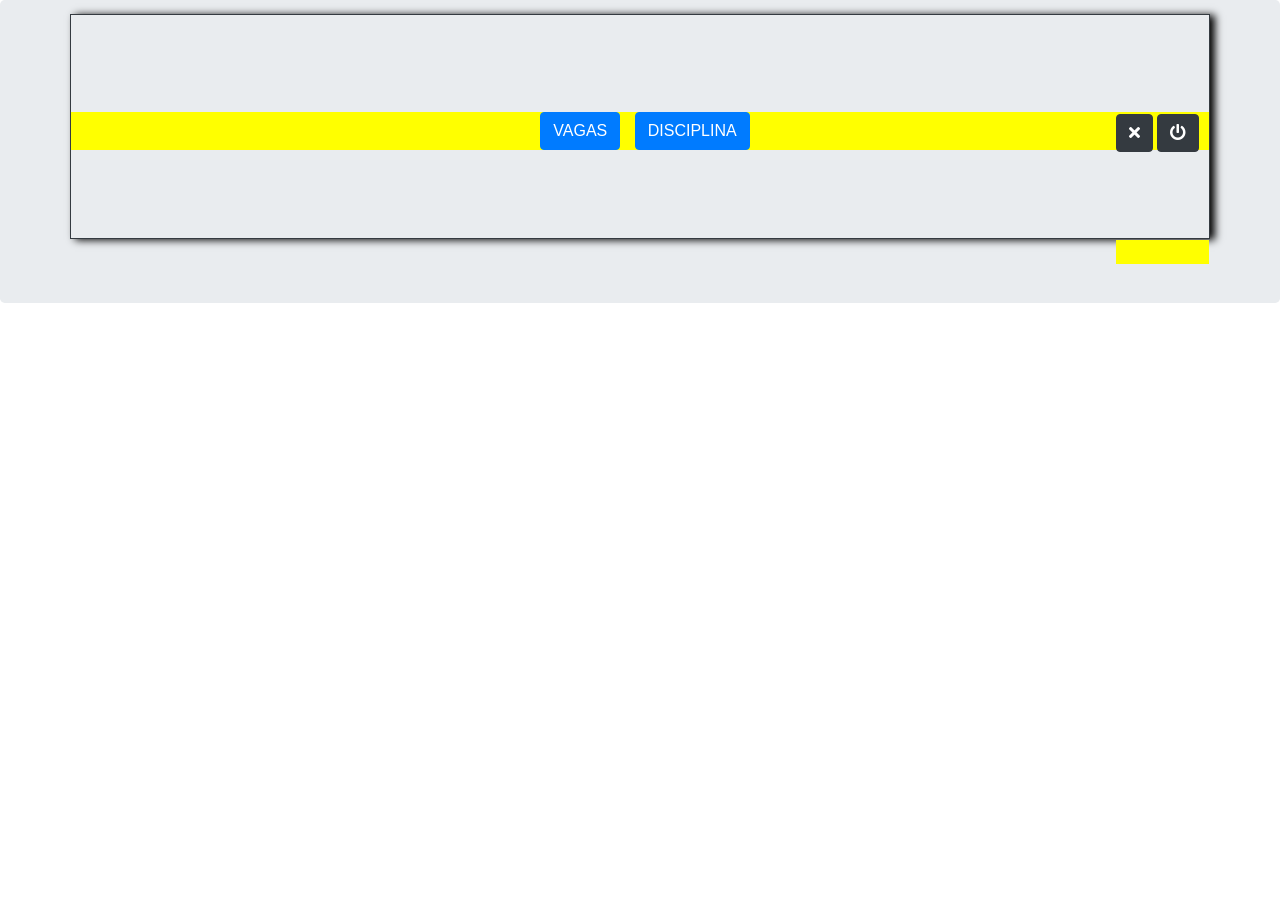
==== Aluno_Pagina_Inicial.html @ 15360f34 "telas iniciais" ====
<!DOCTYPE html>
<html lang="en">
<head>
    <meta charset="UTF-8">
    <meta http-equiv="X-UA-Compatible" content="IE=edge">
    <meta name="viewport" content="width=device-width, initial-scale=1.0">
    <title>Bem-vindo</title>
    <link rel="stylesheet" href="node_modules/bootstrap/dist/css/bootstrap.min.css" /> 
    <link rel="stylesheet" type="text/css" href="css/Aluno_Pagina_Inicial/styles.css">
    <link rel="stylesheet" href="https://use.fontawesome.com/releases/v5.3.1/css/all.css" integrity="sha384-mzrmE5qonljUremFsqc01SB46JvROS7bZs3IO2EmfFsd15uHvIt+Y8vEf7N7fWAU" crossorigin="anonymous">

</head>
<body>
    <div class="jumbotron" >
    <div class="container border border-dark">
         
        <div class="row">
          
            <div col="12" id="AlunoPagInicial">  
        
               <button type="button" class="btn btn-primary">VAGAS</button>
            
            
               <button type="button" class="btn btn-primary">DISCIPLINA</button>
             
               
            </div>  
            
                

        </div> 

        <div class="row float-right" id="IconeTopo">

            <div id="iconesTopo" col="12">

                <a href="Formulario_Inicial.html" class="btn btn-dark">
                    <i class="fas fa-times"></i>
                </a>

                <a href="Formulario_Inicial.html" class="btn btn-dark">
                    <i class="fas fa-power-off"></i>
                </a>
            
            </div>
        
        </div>

    </div>

    </div>

   

    <script src="node_modules/jquery/dist/jquery.min.js"></script>
    <script src="node_modules/bootstrap/dist/js/bootstrap.bundle.min.js"> </script>
</body>
</html>
---- css/Aluno_Pagina_Inicial/styles.css ----
.container {
    /*border: 1px solid black;*/
    height: 25vh;
    padding-top: 7px;
    margin-top: -50px;
    box-shadow: 5px 1px 8px black;
}

.row {
    background-color: yellow;
    justify-content: center;
}

#AlunoPagInicial button {
    margin-left: 10px;
}

#IconeTopo {
    padding-right: 10px;
}

#IconeTopo a{
    margin-top: -240px;
}

header {
    display: flex;
    justify-content: center;
    font-size: 7vh;
    display: flex;
    align-items: center;
    justify-content: center;   
}

div p {
    margin-left: 45px;
    margin-top: 180px;
}

div.row {
    margin-top: 90px;
}
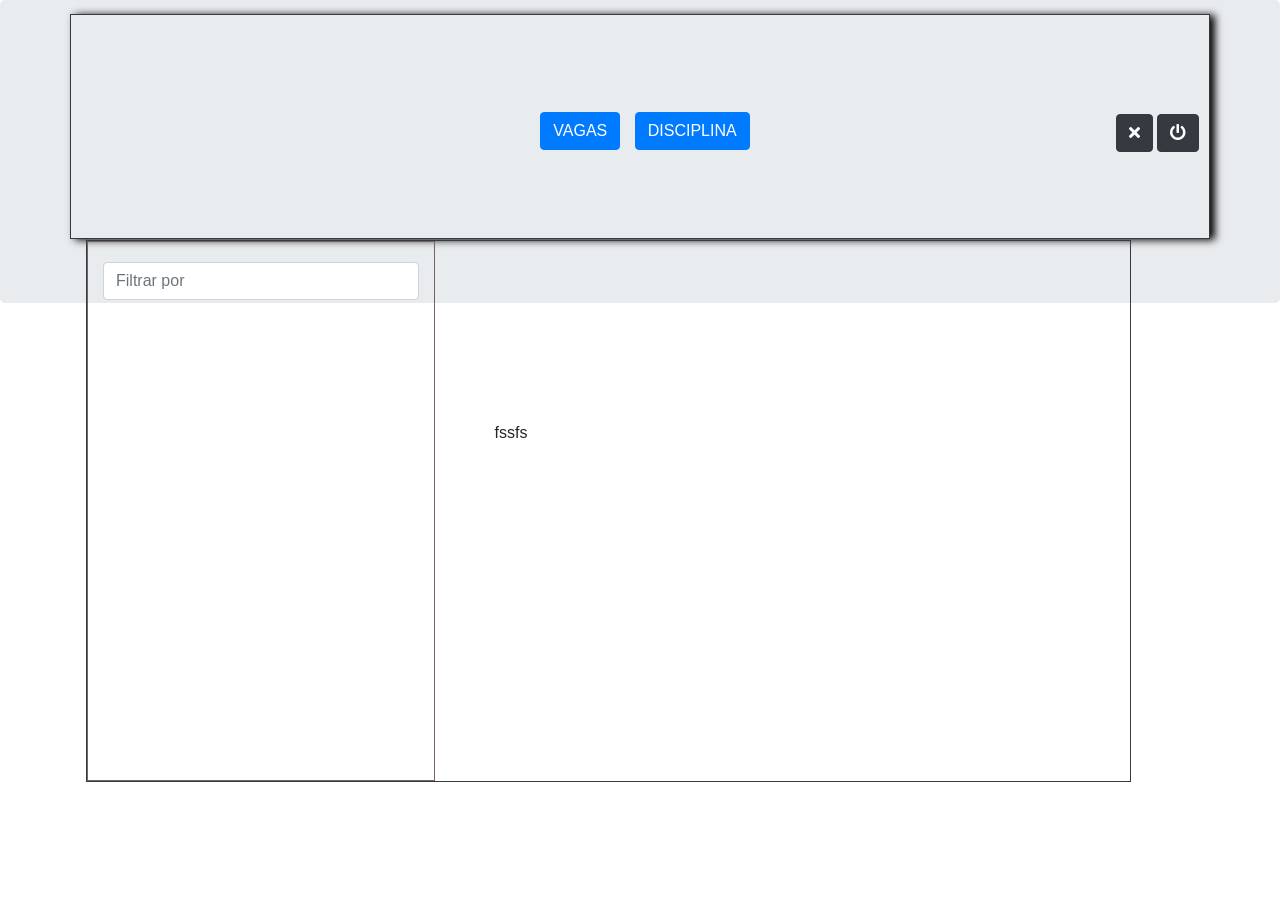
==== commit 321eb759: "terceira atualização" ====
--- a/Aluno_Pagina_Inicial.html
+++ b/Aluno_Pagina_Inicial.html
@@ -26,8 +26,6 @@
                
             </div>  
             
-                
-
         </div> 
 
         <div class="row float-right" id="IconeTopo">
@@ -46,9 +44,24 @@
         
         </div>
 
+        <div class="row border border-dark" >
+            <div class="col-4" id="secondContent">
+                <input class="form-control" type="text" placeholder="Filtrar por">
+            </div>
+
+            <div class="col-8">
+                <p>fssfs</p>
+            </div>
+        </div
+
     </div>
 
     </div>
+
+         
+     
+
+     
 
    
 
--- a/css/Aluno_Pagina_Inicial/styles.css
+++ b/css/Aluno_Pagina_Inicial/styles.css
@@ -7,7 +7,6 @@
 }
 
 .row {
-    background-color: yellow;
     justify-content: center;
 }
 
@@ -39,4 +38,13 @@
 
 div.row {
     margin-top: 90px;
+}
+
+#secondContent{
+    border: 1px solid rgb(117, 99, 99);
+    height: 60vh;
+}
+
+#secondContent input{
+    margin-top: 20px;
 }
